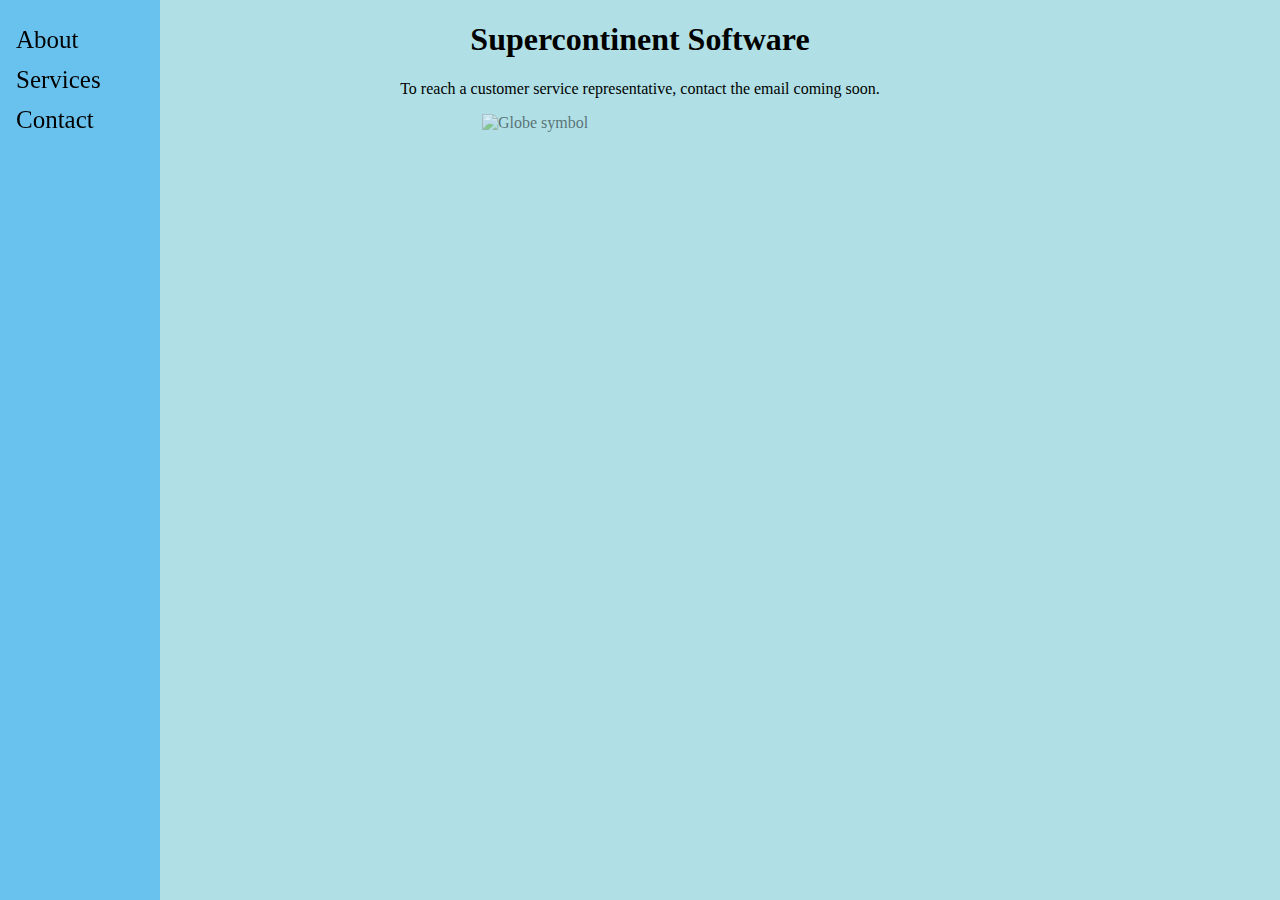
==== contact.html @ a11158a7 "Cleaned up pages" ====
<!DOCTYPE html>
<html>

<head>
 <link rel="stylesheet" href="pageStyle.css">
</head>

<body>
<div class="sidenav">
  <a href="about.html">About</a>
  <a href="index.html">Services</a>
  <a href="contact.html">Contact</a>
</div>
<div class="main">
<h1>Supercontinent Software</h1>
<p>To reach a customer service representative, contact the email coming soon.</p>
<img src="globe.png" alt="Globe symbol" class="center"> 
</div>
</body>

</html>
---- pageStyle.css ----
body {background-color: powderblue;}
/* The sidebar menu */
.sidenav {
  height: 100%; /* Full-height: remove this if you want "auto" height */
  width: 160px; /* Set the width of the sidebar */
  position: fixed; /* Fixed Sidebar (stay in place on scroll) */
  z-index: 1; /* Stay on top */
  top: 0; /* Stay at the top */
  left: 0;
 background-color: rgba(0, 150, 250, 0.4); /*  Black */
  overflow-x: hidden; /* Disable horizontal scroll */
  padding-top: 20px;
}

/* The navigation menu links */
.sidenav a {
  padding: 6px 8px 6px 16px;
  text-decoration: none;
  font-size: 25px;
  color: rgb(0, 0, 0);;
  display: block;
}

/* When you mouse over the navigation links, change their color */
.sidenav a:hover {
  color: rgb(0, 0, 240);
}

h1   {color: black; text-align: center}
p    {color: black;  text-align: center}
.center {
  display: block;
  margin-left: auto;
  margin-right: auto;
  width: 25%;
opacity: 0.5;
}
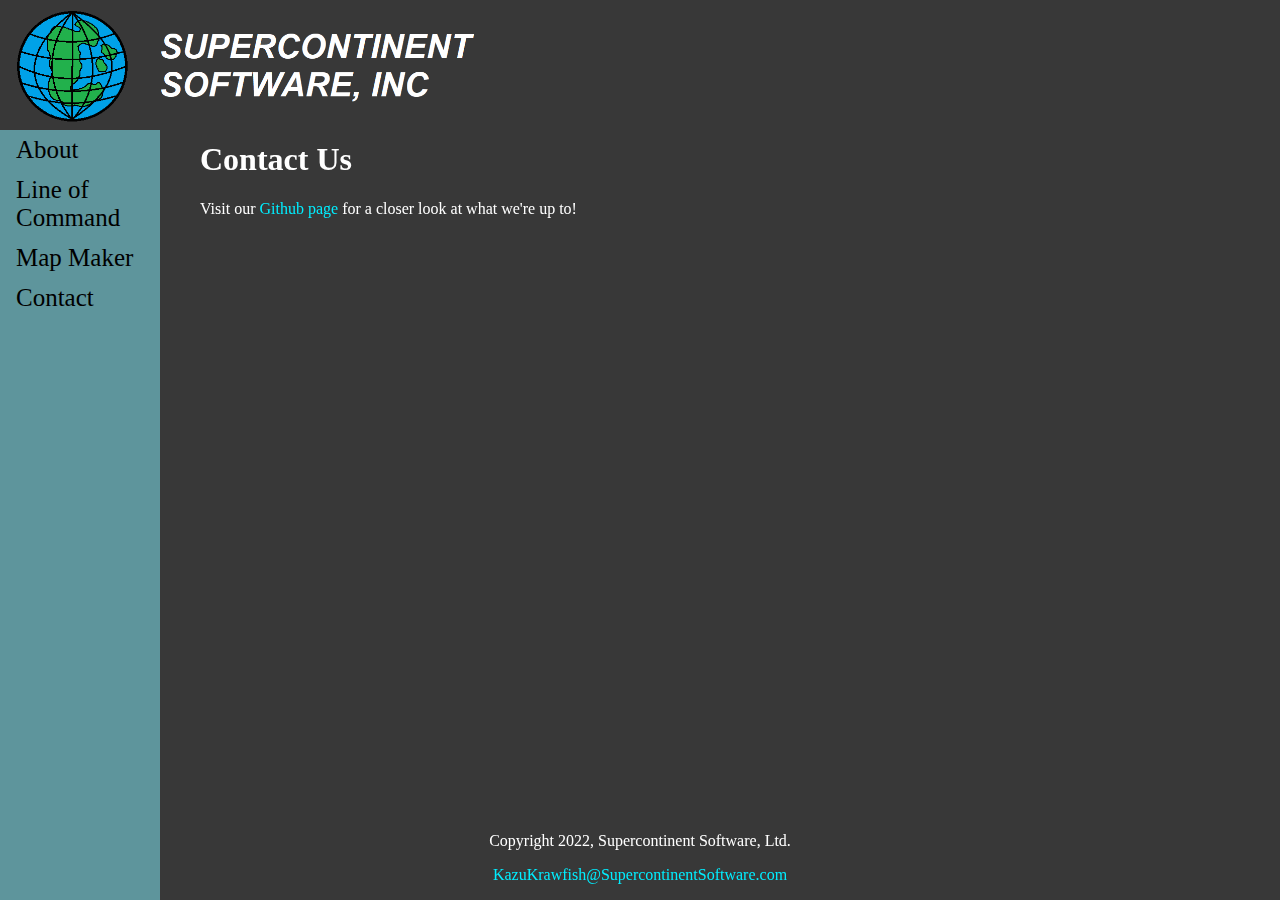
==== commit ff8d609c: "Changed Style, Added New Pages" ====
--- a/contact.html
+++ b/contact.html
@@ -3,19 +3,28 @@
 
 <head>
  <link rel="stylesheet" href="pageStyle.css">
+ <img src="title.png" alt="SuConSymbol" class= "titleImg" class="topleft"> 
 </head>
 
 <body>
 <div class="sidenav">
-  <a href="about.html">About</a>
-  <a href="index.html">Services</a>
+  <a href="index.html">About</a>
+  <a href="lineOfCommand.html">Line of Command</a>
+  <a href="mapMaker.html">Map Maker</a>
   <a href="contact.html">Contact</a>
 </div>
 <div class="main">
-<h1>Supercontinent Software</h1>
-<p>To reach a customer service representative, contact the email coming soon.</p>
-<img src="globe.png" alt="Globe symbol" class="center"> 
+<h1>Contact Us</h1>
+<p>Visit our
+  <myLink href="https://github.com/KazuKrawfish">Github page</myLink> 
+  for a closer look at what we're up to!
+</p>
 </div>
 </body>
 
-</html> +<div class="footer">
+  <p>Copyright 2022, Supercontinent Software, Ltd.</p>
+  <p><myLink href="mailto:KazuKrawfish@SupercontinentSoftware.com">KazuKrawfish@SupercontinentSoftware.com</myLink></p>
+</div> 
+
+</html> 
--- a/pageStyle.css
+++ b/pageStyle.css
@@ -1,15 +1,16 @@
-body {background-color: powderblue;}
+body {
+  background-color: rgba(0, 0, 0, 0.780);
+}
 /* The sidebar menu */
 .sidenav {
   height: 100%; /* Full-height: remove this if you want "auto" height */
   width: 160px; /* Set the width of the sidebar */
   position: fixed; /* Fixed Sidebar (stay in place on scroll) */
-  z-index: 1; /* Stay on top */
-  top: 0; /* Stay at the top */
+  top: 130px; /* Stay at the top */
   left: 0;
- background-color: rgba(0, 150, 250, 0.4); /*  Black */
   overflow-x: hidden; /* Disable horizontal scroll */
-  padding-top: 20px;
+  padding-top: 0px;
+  background-color: rgb(94, 149, 156);
 }
 
 /* The navigation menu links */
@@ -19,19 +20,50 @@
   font-size: 25px;
   color: rgb(0, 0, 0);;
   display: block;
+  top: 300px;
+}
+/* When you mouse over the navigation links, change their color */
+.sidenav a:hover {
+  color: rgb(83, 81, 173);
 }
 
-/* When you mouse over the navigation links, change their color */
-.sidenav a:hover {
-  color: rgb(0, 0, 240);
+.main {
+  color: white ; 
+  top: 120px;
+  left : 200px;
+  position: fixed;
+  opacity: 1;
+  font: times;
+  width: 1000px;
 }
 
-h1   {color: black; text-align: center}
-p    {color: black;  text-align: center}
-.center {
-  display: block;
-  margin-left: auto;
-  margin-right: auto;
-  width: 25%;
-opacity: 0.5;
-}+.titleImg { 
+      width: auto;  
+      max-height: 120px; 
+      }
+
+.footer {
+      position: fixed;
+      left: 0;
+      bottom: 0;
+      width: 100%;
+      color: white;
+      text-align: center;
+}
+
+myLink {
+  color: rgb(0, 238, 255);
+}
+
+myLink:visited {
+  color: rgb(120, 151, 153);
+}
+
+myLink:hover {
+  color: rgb(120, 151, 153);
+}
+
+myLink:active {
+  color: rgb(120, 151, 153);
+}
+
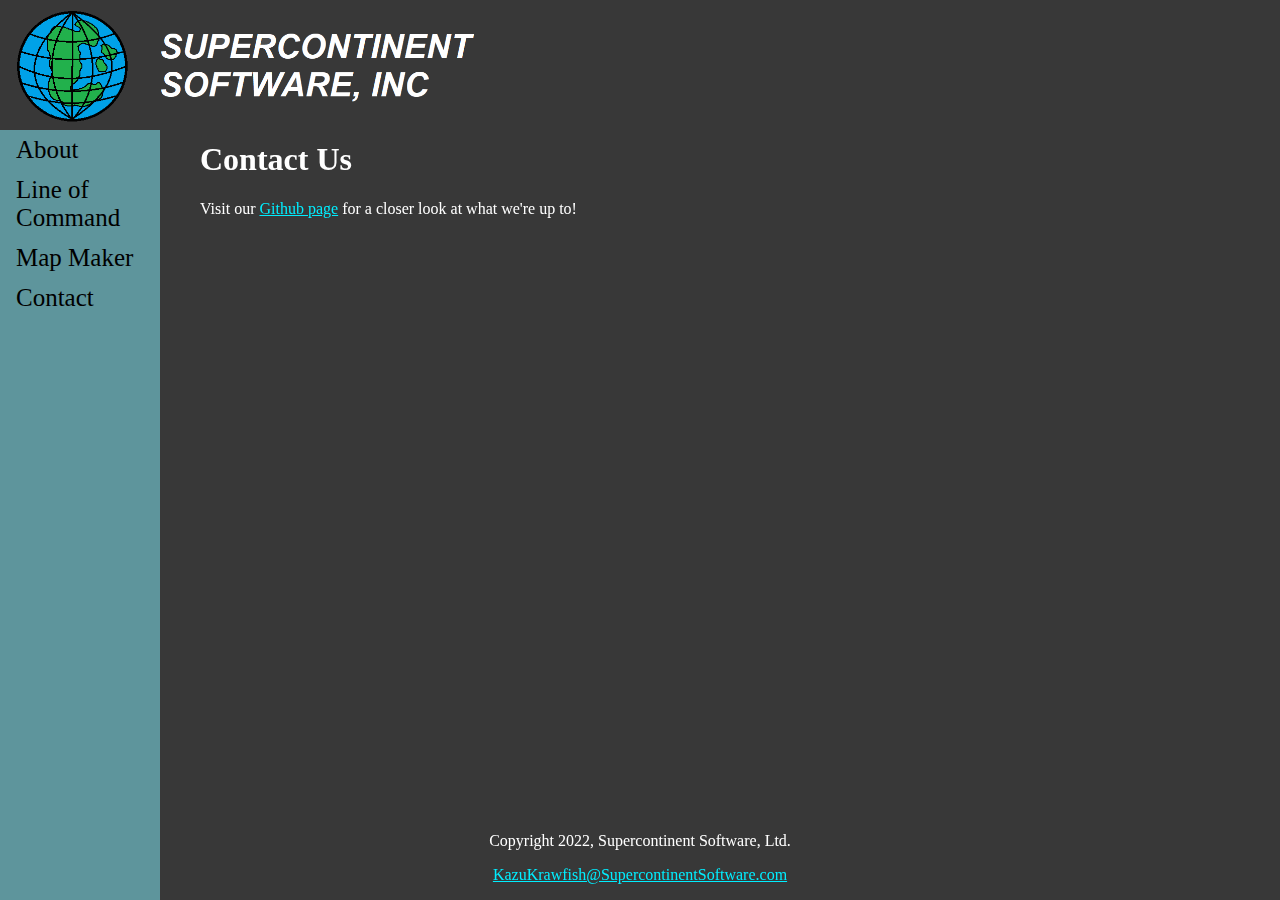
==== commit aae3fffd: "Made Links Work Again" ====
--- a/contact.html
+++ b/contact.html
@@ -16,7 +16,7 @@
 <div class="main">
 <h1>Contact Us</h1>
 <p>Visit our
-  <myLink href="https://github.com/KazuKrawfish">Github page</myLink> 
+  <a href="https://github.com/KazuKrawfish">Github page</a> 
   for a closer look at what we're up to!
 </p>
 </div>
@@ -24,7 +24,7 @@
 
 <div class="footer">
   <p>Copyright 2022, Supercontinent Software, Ltd.</p>
-  <p><myLink href="mailto:KazuKrawfish@SupercontinentSoftware.com">KazuKrawfish@SupercontinentSoftware.com</myLink></p>
+  <p><a href="mailto:KazuKrawfish@SupercontinentSoftware.com">KazuKrawfish@SupercontinentSoftware.com</a></p>
 </div> 
 
 </html> 
--- a/pageStyle.css
+++ b/pageStyle.css
@@ -1,7 +1,8 @@
 body {
   background-color: rgba(0, 0, 0, 0.780);
 }
-/* The sidebar menu */
+
+/* Sidebar menu */
 .sidenav {
   height: 100%; /* Full-height: remove this if you want "auto" height */
   width: 160px; /* Set the width of the sidebar */
@@ -13,7 +14,7 @@
   background-color: rgb(94, 149, 156);
 }
 
-/* The navigation menu links */
+/* Navigation menu links */
 .sidenav a {
   padding: 6px 8px 6px 16px;
   text-decoration: none;
@@ -36,6 +37,21 @@
   font: times;
   width: 1000px;
 }
+.main a {
+  color: rgb(0, 238, 255);
+}
+
+.main a:visited {
+  color: rgb(120, 151, 153);
+}
+
+.main a:hover {
+  color: rgb(120, 151, 153);
+}
+
+.main a:active {
+  color: rgb(120, 151, 153);
+}
 
 .titleImg { 
       width: auto;  
@@ -51,19 +67,22 @@
       text-align: center;
 }
 
-myLink {
+.footer a {
   color: rgb(0, 238, 255);
 }
 
-myLink:visited {
+.footer a:visited {
   color: rgb(120, 151, 153);
 }
 
-myLink:hover {
+.footer a:hover {
   color: rgb(120, 151, 153);
 }
 
-myLink:active {
+.footer a:active {
   color: rgb(120, 151, 153);
 }
 
+
+
+
